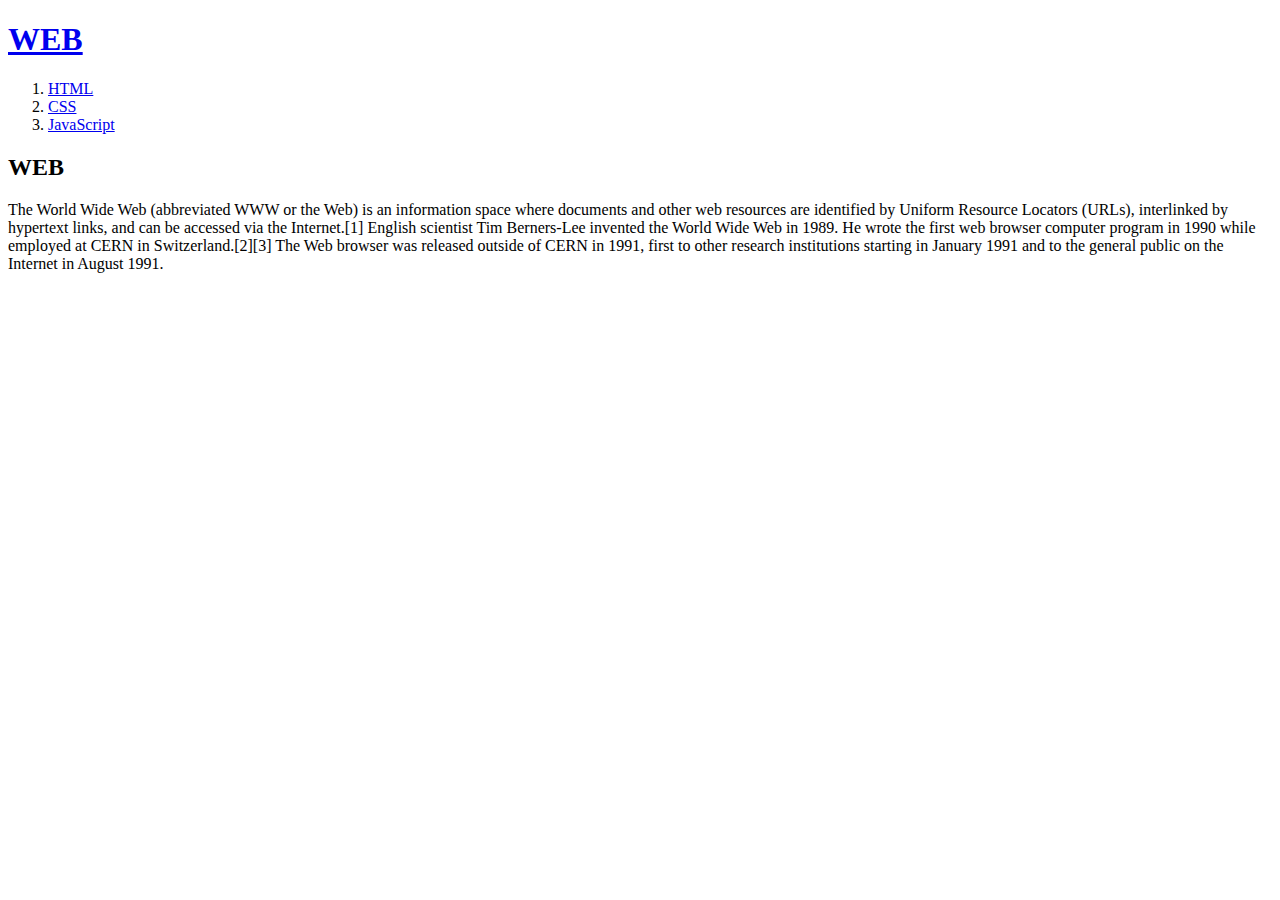
==== index.html @ f9ef4d43 "first version" ====
<!doctype html>
<html>
<head>
  <title>WEB1 - Welcome</title>
  <meta charset="utf-8">
</head>
<body>
  <h1><a href="index.html">WEB</a></h1>
  <ol>
    <li><a href="1.html">HTML</a></li>
    <li><a href="2.html">CSS</a></li>
    <li><a href="3.html">JavaScript</a></li>
  </ol>
  <h2>WEB</h2>
  <p>The World Wide Web (abbreviated WWW or the Web) is an information space where documents and other web resources are identified by Uniform Resource Locators (URLs), interlinked by hypertext links, and can be accessed via the Internet.[1] English scientist Tim Berners-Lee invented the World Wide Web in 1989. He wrote the first web browser computer program in 1990 while employed at CERN in Switzerland.[2][3] The Web browser was released outside of CERN in 1991, first to other research institutions starting in January 1991 and to the general public on the Internet in August 1991.
  </p>
</body>
</html>
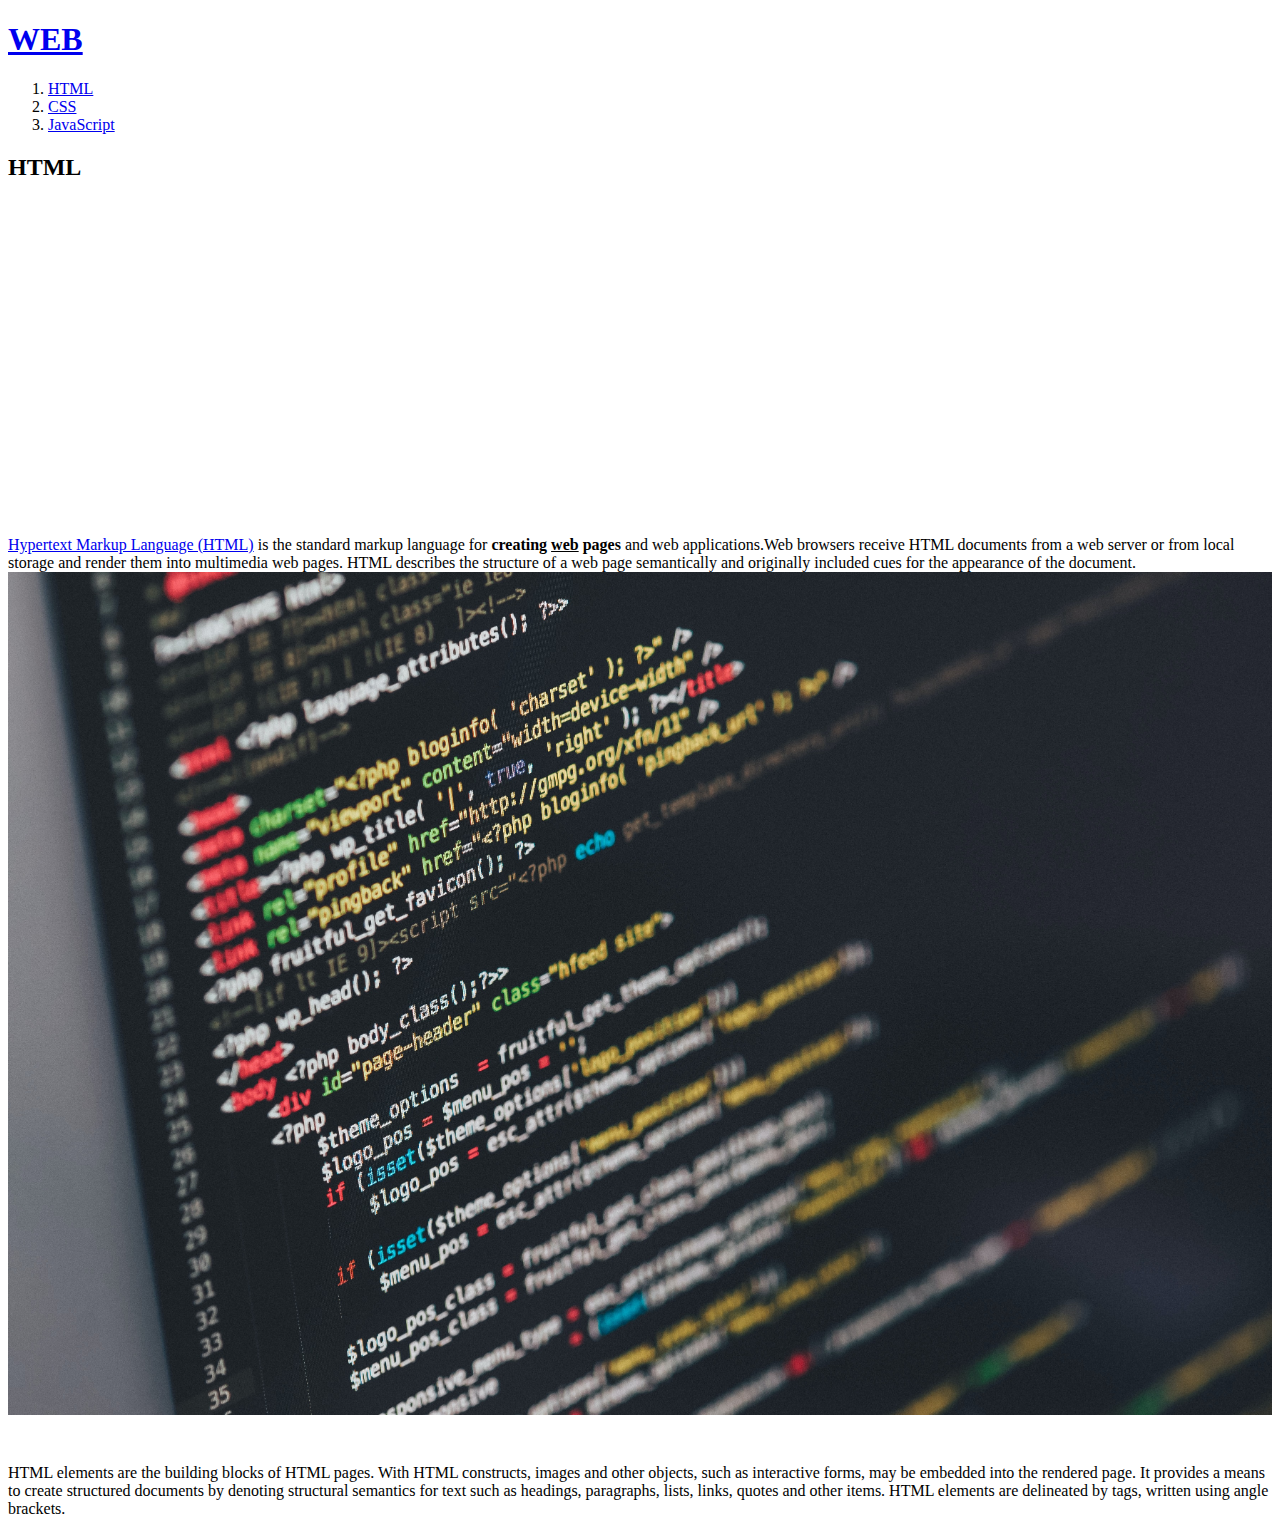
==== commit 660593db: "update index.html - add 댓글 기능" ====
--- a/index.html
+++ b/index.html
@@ -1,7 +1,7 @@
 <!doctype html>
 <html>
 <head>
-  <title>WEB1 - Welcome</title>
+  <title>WEB1 - HTML</title>
   <meta charset="utf-8">
 </head>
 <body>
@@ -11,8 +11,36 @@
     <li><a href="2.html">CSS</a></li>
     <li><a href="3.html">JavaScript</a></li>
   </ol>
-  <h2>WEB</h2>
-  <p>The World Wide Web (abbreviated WWW or the Web) is an information space where documents and other web resources are identified by Uniform Resource Locators (URLs), interlinked by hypertext links, and can be accessed via the Internet.[1] English scientist Tim Berners-Lee invented the World Wide Web in 1989. He wrote the first web browser computer program in 1990 while employed at CERN in Switzerland.[2][3] The Web browser was released outside of CERN in 1991, first to other research institutions starting in January 1991 and to the general public on the Internet in August 1991.
+  <h2>HTML</h2>
+  <p>
+    <iframe width="560" height="315" src="https://www.youtube.com/embed/jSJM9iOiQ1g" frameborder="0" allowfullscreen></iframe>
+  </p>
+  <p><a href="https://www.w3.org/TR/html5/" target="_blank" title="html5 speicification">Hypertext Markup Language (HTML)</a> is the standard markup language for <strong>creating <u>web</u> pages</strong> and web applications.Web browsers receive HTML documents from a web server or from local storage and render them into multimedia web pages. HTML describes the structure of a web page semantically and originally included cues for the appearance of the document.
+  <img src="coding.jpg" width="100%">
+  </p><p style="margin-top:45px;">HTML elements are the building blocks of HTML pages. With HTML constructs, images and other objects, such as interactive forms, may be embedded into the rendered page. It provides a means to create structured documents by denoting structural semantics for text such as headings, paragraphs, lists, links, quotes and other items. HTML elements are delineated by tags, written using angle brackets.
+  </p>
+<p>
+    <div id="disqus_thread"></div>
+<script>
+
+/**
+*  RECOMMENDED CONFIGURATION VARIABLES: EDIT AND UNCOMMENT THE SECTION BELOW TO INSERT DYNAMIC VALUES FROM YOUR PLATFORM OR CMS.
+*  LEARN WHY DEFINING THESE VARIABLES IS IMPORTANT: https://disqus.com/admin/universalcode/#configuration-variables*/
+/*
+var disqus_config = function () {
+this.page.url = PAGE_URL;  // Replace PAGE_URL with your page's canonical URL variable
+this.page.identifier = PAGE_IDENTIFIER; // Replace PAGE_IDENTIFIER with your page's unique identifier variable
+};
+*/
+(function() { // DON'T EDIT BELOW THIS LINE
+var d = document, s = d.createElement('script');
+s.src = 'https://web1-2.disqus.com/embed.js';
+s.setAttribute('data-timestamp', +new Date());
+(d.head || d.body).appendChild(s);
+})();
+</script>
+<noscript>Please enable JavaScript to view the <a href="https://disqus.com/?ref_noscript">comments powered by Disqus.</a></noscript>
+
   </p>
 </body>
-</html>
+</html>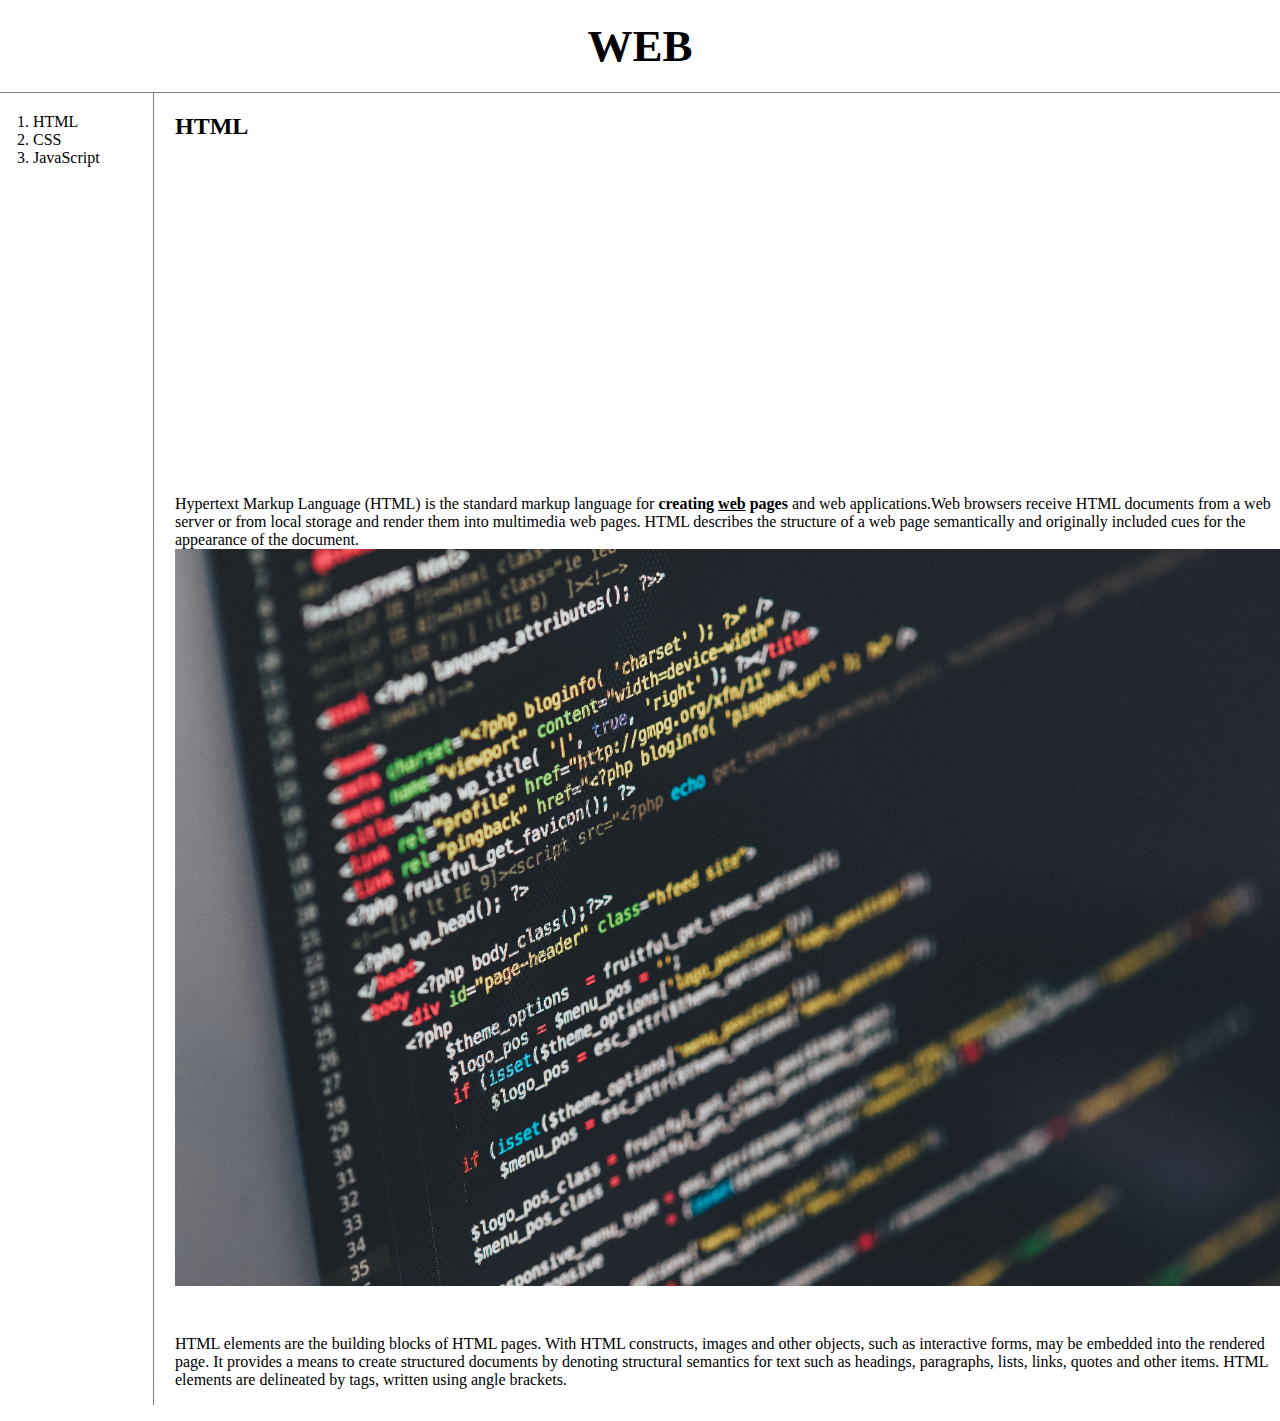
==== commit 9f0b568c: "Update files" ====
--- a/index.html
+++ b/index.html
@@ -3,14 +3,17 @@
 <head>
   <title>WEB1 - HTML</title>
   <meta charset="utf-8">
+        <link rel="stylesheet" href="style.css">
 </head>
 <body>
   <h1><a href="index.html">WEB</a></h1>
+    <div id="grid">
   <ol>
     <li><a href="1.html">HTML</a></li>
     <li><a href="2.html">CSS</a></li>
     <li><a href="3.html">JavaScript</a></li>
   </ol>
+        <div id="article">
   <h2>HTML</h2>
   <p>
     <iframe width="560" height="315" src="https://www.youtube.com/embed/jSJM9iOiQ1g" frameborder="0" allowfullscreen></iframe>
@@ -19,28 +22,29 @@
   <img src="coding.jpg" width="100%">
   </p><p style="margin-top:45px;">HTML elements are the building blocks of HTML pages. With HTML constructs, images and other objects, such as interactive forms, may be embedded into the rendered page. It provides a means to create structured documents by denoting structural semantics for text such as headings, paragraphs, lists, links, quotes and other items. HTML elements are delineated by tags, written using angle brackets.
   </p>
+    </div>
+    </div>
 <p>
-    <div id="disqus_thread"></div>
+<div id="disqus_thread"></div>
 <script>
-
-/**
-*  RECOMMENDED CONFIGURATION VARIABLES: EDIT AND UNCOMMENT THE SECTION BELOW TO INSERT DYNAMIC VALUES FROM YOUR PLATFORM OR CMS.
-*  LEARN WHY DEFINING THESE VARIABLES IS IMPORTANT: https://disqus.com/admin/universalcode/#configuration-variables*/
-/*
-var disqus_config = function () {
-this.page.url = PAGE_URL;  // Replace PAGE_URL with your page's canonical URL variable
-this.page.identifier = PAGE_IDENTIFIER; // Replace PAGE_IDENTIFIER with your page's unique identifier variable
-};
-*/
-(function() { // DON'T EDIT BELOW THIS LINE
-var d = document, s = d.createElement('script');
-s.src = 'https://web1-2.disqus.com/embed.js';
-s.setAttribute('data-timestamp', +new Date());
-(d.head || d.body).appendChild(s);
-})();
+    /**
+    *  RECOMMENDED CONFIGURATION VARIABLES: EDIT AND UNCOMMENT THE SECTION BELOW TO INSERT DYNAMIC VALUES FROM YOUR PLATFORM OR CMS.
+    *  LEARN WHY DEFINING THESE VARIABLES IS IMPORTANT: https://disqus.com/admin/universalcode/#configuration-variables    */
+    /*
+    var disqus_config = function () {
+    this.page.url = PAGE_URL;  // Replace PAGE_URL with your page's canonical URL variable
+    this.page.identifier = PAGE_IDENTIFIER; // Replace PAGE_IDENTIFIER with your page's unique identifier variable
+    };
+    */
+    (function() { // DON'T EDIT BELOW THIS LINE
+    var d = document, s = d.createElement('script');
+    s.src = 'https://web1-z9kvqswjet.disqus.com/embed.js';
+    s.setAttribute('data-timestamp', +new Date());
+    (d.head || d.body).appendChild(s);
+    })();
 </script>
 <noscript>Please enable JavaScript to view the <a href="https://disqus.com/?ref_noscript">comments powered by Disqus.</a></noscript>
 
-  </p>
+</p>
 </body>
 </html>--- a/style.css
+++ b/style.css
@@ -0,0 +1,43 @@
+        body{
+            margin: 0;
+        }
+        a{
+          color: black;
+          text-decoration: none;
+        }
+
+        h1 {
+            font-size: 45px;
+            text-align: center;
+            border-bottom: 1px solid gray;
+            margin: 0;
+            padding: 20px;
+        }
+        ol{
+            border-right: 1px solid gray;
+            width:100px;
+            margin: 0;
+            padding: 20px;
+        }
+        #grid{
+            display: grid;
+            grid-template-columns: 150px 1fr;
+        }
+        #grid ol{
+            padding-left: 33px;
+        }
+        #grid #article{
+            padding-left: 25px;
+        }
+        /*screen width<800px*/
+        @media(max-width:800px){
+        #grid{
+            display: block;
+            }
+        ol{
+                border-right: none;
+            }
+        h1 {
+            border-bottom: none;
+            }
+        }